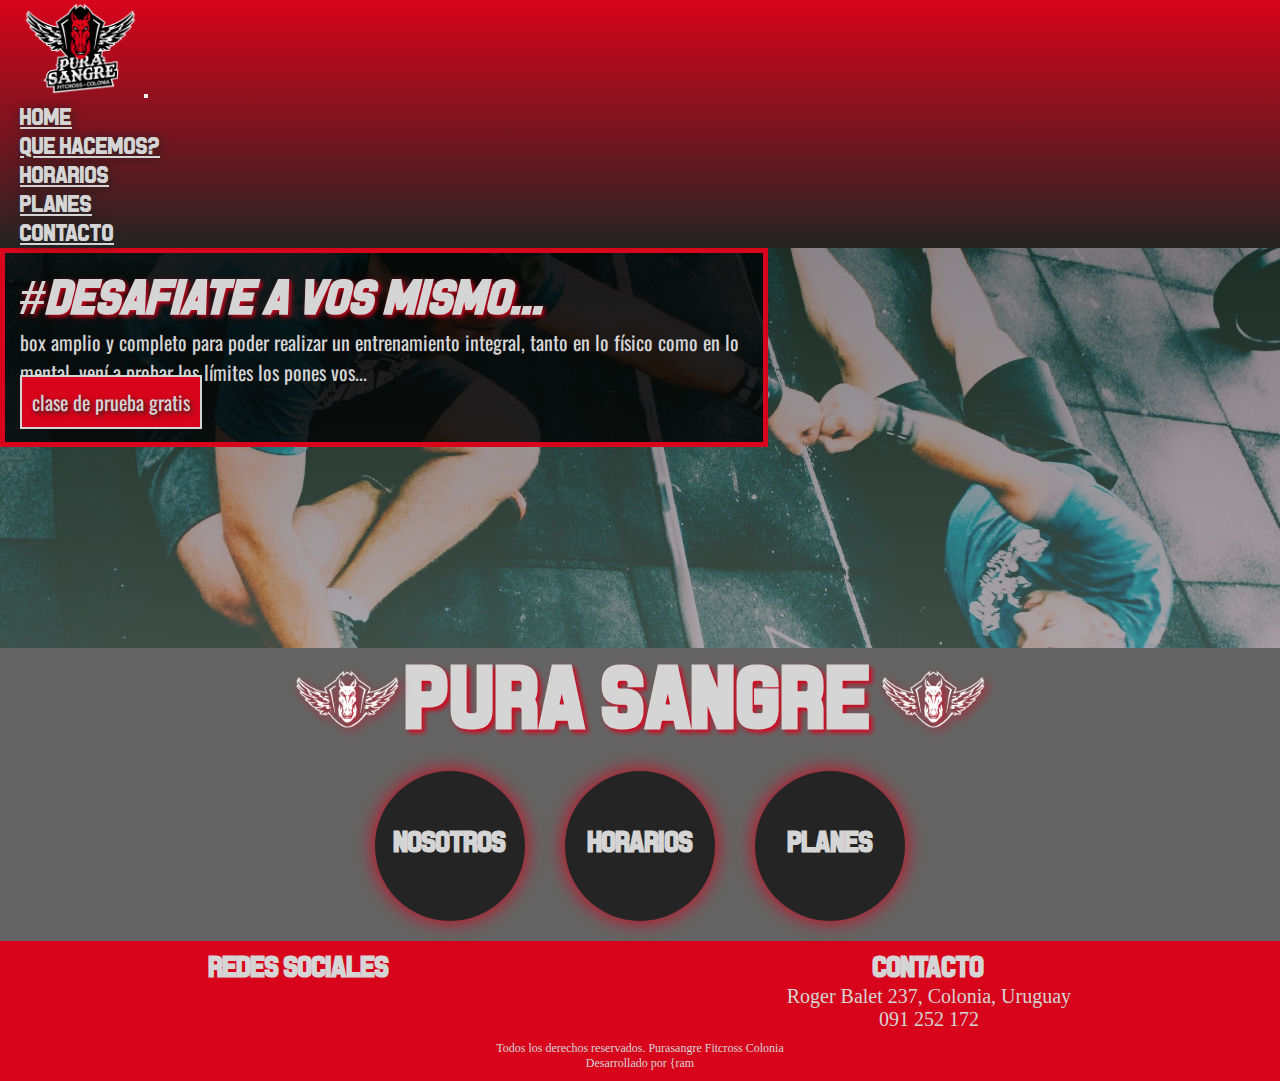
==== index.html @ 0e7aff72 "segunda entrega index y contacto con bs aplicado y responsive" ====
<!DOCTYPE html>
<html lang="es">

<head>
    <meta charset="UTF-8">
    <meta http-equiv="X-UA-Compatible" content="IE=edge">
    <meta name="viewport" content="width=device-width, initial-scale=1.0">

    <link rel="stylesheet" href="https://cdnjs.cloudflare.com/ajax/libs/font-awesome/6.3.0/css/all.min.css"
        integrity="sha512-SzlrxWUlpfuzQ+pcUCosxcglQRNAq/DZjVsC0lE40xsADsfeQoEypE+enwcOiGjk/bSuGGKHEyjSoQ1zVisanQ=="
        crossorigin="anonymous" referrerpolicy="no-referrer" />

    <link rel="stylesheet" href="https://cdn.jsdelivr.net/npm/bootstrap@4.6.2/dist/css/bootstrap.min.css"
        integrity="sha384-xOolHFLEh07PJGoPkLv1IbcEPTNtaed2xpHsD9ESMhqIYd0nLMwNLD69Npy4HI+N" crossorigin="anonymous">

    <link rel="shortcut icon" href="./assets/img/icono.png" type="image/x-icon">

    <title>PuraSangre Fitcross</title>

    <link rel="stylesheet" href="assets/css/style.css">
</head>

<body>
    <header>
        <!-- inicia menu navbar -->
        <nav class="navbar navbar-expand-lg navbar-dark menu">
            <!-- Brand -->
            <a class="navbar-brand logo" href="#"><img src="./assets/img/logoPura.png" alt="Logo"
                    style="width: 120px;"></a>

            <!-- Toggler/collapsibe Button -->
            <button class="navbar-toggler" type="button" data-toggle="collapse" data-target="#collapsibleNavbar">
                <span class="navbar-toggler-icon"></span>
            </button>

            <!-- Navbar links -->
            <div class="collapse navbar-collapse justify-content-end" id="collapsibleNavbar">
                <ul class="navbar-nav">
                    <li class="nav-item">
                        <a class="nav-link" href="#">Home</a>
                    </li>
                    <li class="nav-item">
                        <a class="nav-link" href="#">Que hacemos?</a>
                    </li>
                    <li class="nav-item">
                        <a class="nav-link" href="#">Horarios</a>
                    </li>
                    <li class="nav-item">
                        <a class="nav-link" href="#">Planes</a>
                    </li>
                    <li class="nav-item">
                        <a class="nav-link" href="./pages/contacto.html">Contacto</a>
                    </li>
                </ul>
            </div>
        </nav>
        <!-- fin menu navbar -->

    </header>

    <!-- incia jumbotron portada -->

    <div class="jumbotron">
        <div>
            <h2>#desafiate a vos mismo...</h2>
            <p>box amplio y completo para poder realizar un entrenamiento integral, tanto en lo físico como en lo
                mental, vení a probar los límites los pones vos...</p>
            <a href="#">clase de prueba gratis</a>
        </div>
    </div>
    <!-- fin jumbotron portada -->

    <main class="fondoMain mainIndex">
        <div class="titulo">
            <img class="logoBlanco" src="./assets/img/logoBlanco.png" alt="logo Pura Sangre">
            <h1>pura sangre</h1>
            <img class="logoBlanco" src="./assets/img/logoBlanco.png" alt="logo pura sangre">
        </div>

        <div class="contenedorMainIndex">
            <div class="mainItemIndex">
                <a href="./pages/queHacemos.html">
                    <i class="fa-solid fa-dumbbell"></i>
                    <h4>nosotros</h4>
                </a>
            </div>
            <div class="mainItemIndex">
                <a href="./pages/horarios.html">
                    <i class="fa-solid fa-clock"></i>
                    <h4>horarios</h4>
                </a>
            </div>
            <div class="mainItemIndex">
                <a href="./pages/planes.html">
                    <i class="fa-solid fa-rectangle-list"></i>
                    <h4>planes</h4>
                </a>
            </div>
        </div>
    </main>
    <footer>
        <div class="contenedorFooter">
            <section>
                <h4>redes sociales</h4>
                <a href="https://www.instagram.com/purasangretraining/"><i class="fa-brands fa-instagram"></i></a>
                <a href="https://www.facebook.com/profile.php?id=100067583022317"><i
                        class="fa-brands fa-square-facebook redes"></i></a>
            </section>
            <section>
                <h4>contacto</h4>
                <p><i class="fa-solid fa-location-crosshairs"></i> Roger Balet 237, Colonia, Uruguay</p>
                <p><i class="fa-solid fa-phone"></i> 091 252 172</p>
            </section>
        </div>
        <p class="derechos">Todos los derechos reservados. Purasangre Fitcross Colonia<br>Desarrollado por {ram</p>
    </footer>

    <script src="https://cdn.jsdelivr.net/npm/jquery@3.5.1/dist/jquery.slim.min.js"
        integrity="sha384-DfXdz2htPH0lsSSs5nCTpuj/zy4C+OGpamoFVy38MVBnE+IbbVYUew+OrCXaRkfj"
        crossorigin="anonymous"></script>
    <script src="https://cdn.jsdelivr.net/npm/popper.js@1.16.1/dist/umd/popper.min.js"
        integrity="sha384-9/reFTGAW83EW2RDu2S0VKaIzap3H66lZH81PoYlFhbGU+6BZp6G7niu735Sk7lN"
        crossorigin="anonymous"></script>
    <script src="https://cdn.jsdelivr.net/npm/bootstrap@4.6.2/dist/js/bootstrap.min.js"
        integrity="sha384-+sLIOodYLS7CIrQpBjl+C7nPvqq+FbNUBDunl/OZv93DB7Ln/533i8e/mZXLi/P+"
        crossorigin="anonymous"></script>
</body>

</html>
---- assets/css/style.css ----
@import url("https://fonts.googleapis.com/css2?family=Oswald&display=swap");
@font-face {
  font-family: piston;
  src: url(../fonts/Piston\ Pressure.otf);
}
* {
  margin: 0;
  padding: 0;
  box-sizing: border-box;
}

h1 {
  color: #d5d5d6;
  font-family: "piston";
  font-size: 90px;
  letter-spacing: 1px;
  text-shadow: 3px 3px 5px #d7041b;
}

@media only screen and (max-width: 720px) {
  h1 {
    font-size: 60px;
  }
}
@media only screen and (max-width: 500px) {
  h1 {
    font-size: 40px;
  }
}
h2 {
  font-family: "piston";
  font-size: 50px;
  letter-spacing: 1px;
  color: #d5d5d6;
  text-shadow: 2px 2px 5px #d7041b;
  font-style: italic;
}

h3 {
  font-family: "piston";
  font-size: 40px;
}

h4 {
  font-family: "piston";
  font-size: 30px;
  color: #d5d5d6;
}

p {
  font-size: 20px;
  color: #d5d5d6;
}

.menu {
  background-image: linear-gradient(to top, #242424 0%, #d7041b 100%);
}
.menu a {
  font-family: "piston";
  font-size: 25px;
  color: #d5d5d6 !important;
  text-shadow: 1px 1px 10px #242424;
  margin-left: 20px;
}
.menu a:hover {
  color: #242424 !important;
  text-shadow: 1px 1px 10px #d7041b;
  transition: all 0.3s;
}

.logo:hover {
  transform: scale(1.09);
  transition: all 0.5s;
  filter: drop-shadow(3px 3px 10px #d5d5d6);
}

.jumbotron {
  background-color: #242424;
  background-image: linear-gradient(rgba(36, 36, 36, 0.5), rgba(100, 100, 100, 0.5)), url(../img/saludo2.jpg);
  background-size: cover;
  background-position: center;
  height: 400px;
  border-radius: 0;
  margin-bottom: 0;
}
.jumbotron div {
  padding: 15px 15px 25px 15px;
  background-color: rgba(0, 0, 0, 0.8);
  color: #d5d5d6;
  width: 60%;
  height: auto;
  border: 5px solid #d7041b;
  font-family: "Oswald", sans-serif;
}
.jumbotron div a {
  color: #d5d5d6;
  background-color: #d7041b;
  text-shadow: 2px 2px 5px #242424;
  border: 2px solid #d5d5d6;
  border-radius: 0;
  font-size: 20px;
  padding: 10px 10px;
  text-decoration: none;
}
.jumbotron div a:hover {
  background-color: #242424;
  text-shadow: 0px 0px 5px #d7041b;
}

@media only screen and (max-width: 800px) {
  .jumbotron div {
    width: 100%;
  }
}
.fondoMain {
  background-color: #646464;
}

.mainIndex {
  width: 100%;
  text-align: center;
}

.titulo {
  width: 100%;
  display: flex;
  align-items: center;
  justify-content: center;
}
.titulo .logoBlanco {
  width: 120px;
  height: 68px;
  filter: drop-shadow(3px 3px 5px #d7041b);
}
@media only screen and (max-width: 720px) {
  .titulo .logoBlanco {
    width: 90px;
    height: 51px;
  }
}
@media only screen and (max-width: 500px) {
  .titulo .logoBlanco {
    width: 60px;
    height: 34px;
  }
}

.contenedorMainIndex {
  display: flex;
  flex-direction: row;
  justify-content: center;
  padding: 20px;
}
.contenedorMainIndex .mainItemIndex {
  margin: 0 20px;
  display: flex;
  flex-direction: column;
  justify-content: center;
  color: #d5d5d6;
  background-color: #242424;
  box-shadow: 0px 0px 20px #d7041b;
  width: 150px;
  height: 150px;
  border-radius: 150px;
  padding: 0px 5px 5px 5px;
}
.contenedorMainIndex .mainItemIndex a {
  color: #d5d5d6;
  text-decoration: none;
  font-size: 30px;
}
.contenedorMainIndex .mainItemIndex a:hover {
  color: #d7041b;
  font-size: 34px;
  transition: all 0.3s;
}
@media only screen and (max-width: 620px) {
  .contenedorMainIndex .mainItemIndex {
    margin: 10px 0;
  }
}

@media only screen and (max-width: 620px) {
  .contenedorMainIndex {
    flex-direction: column;
    align-items: center;
  }
}
footer {
  background-color: #d7041b;
  color: #d5d5d6;
  text-align: center;
  padding: 10px;
}
footer .contenedorFooter {
  color: #d5d5d6;
  display: flex;
  justify-content: space-around;
  margin-bottom: 10px;
}
footer .contenedorFooter a {
  text-decoration: none;
  color: #d5d5d6;
  font-size: 25px;
  letter-spacing: 3px;
}
footer .derechos {
  font-size: 12px;
}

.formContacto {
  font-family: "Oswald", sans-serif;
  color: #d5d5d6;
  background-color: #242424;
  padding-bottom: 20px;
}
.formContacto .btnEnviar {
  background-color: #d7041b;
  color: #d5d5d6;
  font-size: 20px;
}
.formContacto .btnEnviar:hover {
  background-color: #d5d5d6;
  color: #d7041b;
}

.miMapa {
  margin-top: 15px;
  margin-bottom: 15px;
  width: 100%;
  height: 300px;
}/*# sourceMappingURL=style.css.map */
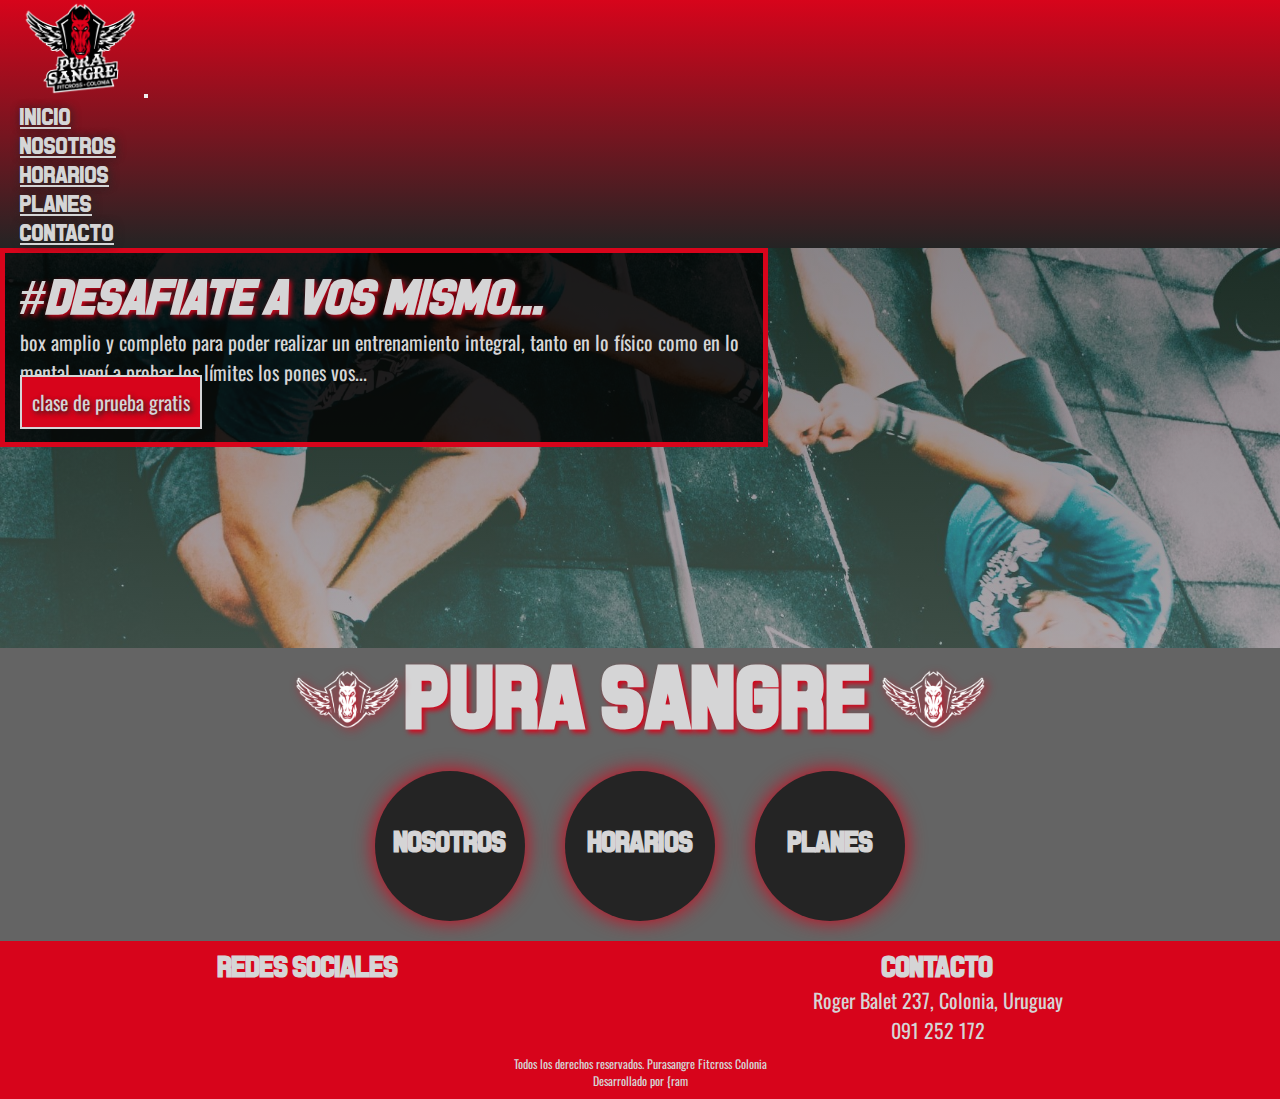
==== commit a78ce46c: "preentrega 3, estilos en todas las pag y seo aplicado" ====
--- a/index.html
+++ b/index.html
@@ -5,6 +5,8 @@
     <meta charset="UTF-8">
     <meta http-equiv="X-UA-Compatible" content="IE=edge">
     <meta name="viewport" content="width=device-width, initial-scale=1.0">
+    
+    <meta name="description" content="Box de Crossfit en Colonia del Sacramento, Uruguay">
 
     <link rel="stylesheet" href="https://cdnjs.cloudflare.com/ajax/libs/font-awesome/6.3.0/css/all.min.css"
         integrity="sha512-SzlrxWUlpfuzQ+pcUCosxcglQRNAq/DZjVsC0lE40xsADsfeQoEypE+enwcOiGjk/bSuGGKHEyjSoQ1zVisanQ=="
@@ -37,16 +39,16 @@
             <div class="collapse navbar-collapse justify-content-end" id="collapsibleNavbar">
                 <ul class="navbar-nav">
                     <li class="nav-item">
-                        <a class="nav-link" href="#">Home</a>
+                        <a class="nav-link" href="#">Inicio</a>
                     </li>
                     <li class="nav-item">
-                        <a class="nav-link" href="#">Que hacemos?</a>
+                        <a class="nav-link" href="./pages/queHacemos.html">Nosotros</a>
                     </li>
                     <li class="nav-item">
-                        <a class="nav-link" href="#">Horarios</a>
+                        <a class="nav-link" href="./pages/horarios.html">Horarios</a>
                     </li>
                     <li class="nav-item">
-                        <a class="nav-link" href="#">Planes</a>
+                        <a class="nav-link" href="./pages/planes.html">Planes</a>
                     </li>
                     <li class="nav-item">
                         <a class="nav-link" href="./pages/contacto.html">Contacto</a>
@@ -65,7 +67,7 @@
             <h2>#desafiate a vos mismo...</h2>
             <p>box amplio y completo para poder realizar un entrenamiento integral, tanto en lo físico como en lo
                 mental, vení a probar los límites los pones vos...</p>
-            <a href="#">clase de prueba gratis</a>
+            <a href="./pages/contacto.html">clase de prueba gratis</a>
         </div>
     </div>
     <!-- fin jumbotron portada -->
@@ -102,8 +104,8 @@
         <div class="contenedorFooter">
             <section>
                 <h4>redes sociales</h4>
-                <a href="https://www.instagram.com/purasangretraining/"><i class="fa-brands fa-instagram"></i></a>
-                <a href="https://www.facebook.com/profile.php?id=100067583022317"><i
+                <a href="https://www.instagram.com/purasangretraining/" target="_blank"><i class="fa-brands fa-instagram"></i></a>
+                <a href="https://www.facebook.com/profile.php?id=100067583022317" target="_blank"><i
                         class="fa-brands fa-square-facebook redes"></i></a>
             </section>
             <section>
--- a/assets/css/style.css
+++ b/assets/css/style.css
@@ -22,11 +22,6 @@
     font-size: 60px;
   }
 }
-@media only screen and (max-width: 500px) {
-  h1 {
-    font-size: 40px;
-  }
-}
 h2 {
   font-family: "piston";
   font-size: 50px;
@@ -48,6 +43,7 @@
 }
 
 p {
+  font-family: "Oswald", sans-serif;
   font-size: 20px;
   color: #d5d5d6;
 }
@@ -72,6 +68,28 @@
   transform: scale(1.09);
   transition: all 0.5s;
   filter: drop-shadow(3px 3px 10px #d5d5d6);
+}
+
+footer {
+  background-color: #d7041b;
+  color: #d5d5d6;
+  text-align: center;
+  padding: 10px;
+}
+footer .contenedorFooter {
+  color: #d5d5d6;
+  display: flex;
+  justify-content: space-around;
+  margin-bottom: 10px;
+}
+footer .contenedorFooter a {
+  text-decoration: none;
+  color: #d5d5d6;
+  font-size: 25px;
+  letter-spacing: 3px;
+}
+footer .derechos {
+  font-size: 12px;
 }
 
 .jumbotron {
@@ -140,8 +158,8 @@
 }
 @media only screen and (max-width: 500px) {
   .titulo .logoBlanco {
-    width: 60px;
-    height: 34px;
+    width: 0px;
+    height: 0px;
   }
 }
 
@@ -186,28 +204,6 @@
     align-items: center;
   }
 }
-footer {
-  background-color: #d7041b;
-  color: #d5d5d6;
-  text-align: center;
-  padding: 10px;
-}
-footer .contenedorFooter {
-  color: #d5d5d6;
-  display: flex;
-  justify-content: space-around;
-  margin-bottom: 10px;
-}
-footer .contenedorFooter a {
-  text-decoration: none;
-  color: #d5d5d6;
-  font-size: 25px;
-  letter-spacing: 3px;
-}
-footer .derechos {
-  font-size: 12px;
-}
-
 .formContacto {
   font-family: "Oswald", sans-serif;
   color: #d5d5d6;
@@ -229,4 +225,120 @@
   margin-bottom: 15px;
   width: 100%;
   height: 300px;
+}
+
+.contenedorQueHace {
+  padding: 20px;
+  background-image: linear-gradient(rgba(100, 100, 100, 0.5), rgba(215, 4, 27, 0.5)), url(../img/puraBox.jpg);
+  background-color: #646464;
+  background-position: center;
+  background-size: cover;
+  display: flex;
+  flex-direction: column;
+  align-items: center;
+}
+.contenedorQueHace .itemQueHace {
+  width: 95%;
+  background-color: rgba(0, 0, 0, 0.9);
+  border-radius: 10px;
+  padding: 15px;
+  color: #d5d5d6;
+  margin-bottom: 10px;
+}
+
+.lineUp {
+  animation: 2s anim-lineUp ease-out;
+}
+
+@keyframes anim-lineUp {
+  0% {
+    opacity: 0;
+    transform: translateY(80%);
+  }
+  20% {
+    opacity: 0;
+  }
+  50% {
+    opacity: 1;
+    transform: translateY(0%);
+  }
+  100% {
+    opacity: 1;
+    transform: translateY(0%);
+  }
+}
+.fondoHorarios {
+  background-color: #646464;
+  background-image: linear-gradient(rgba(100, 100, 100, 0.5), rgba(215, 4, 27, 0.5)), url(../img/afuera.jpeg);
+  background-size: cover;
+  background-position: center;
+  padding: 20px;
+  display: flex;
+  justify-content: center;
+}
+.fondoHorarios .contenedorHorarios {
+  width: 60%;
+  background-color: rgba(0, 0, 0, 0.8);
+  border-radius: 10px;
+  padding: 15px;
+  color: #d5d5d6;
+  display: grid;
+  grid-template-columns: repeat(2, 1fr);
+  text-align: center;
+}
+@media only screen and (max-width: 800px) {
+  .fondoHorarios .contenedorHorarios {
+    width: 95%;
+  }
+  .fondoHorarios h2 {
+    font-size: 40px;
+  }
+}
+@media only screen and (max-width: 640px) {
+  .fondoHorarios .contenedorHorarios {
+    grid-template-columns: repeat(1, 1fr);
+  }
+}
+@media only screen and (max-width: 360px) {
+  .fondoHorarios h2 {
+    font-size: 28px;
+  }
+}
+
+.fondoPlanes {
+  background-color: #646464;
+  background-image: linear-gradient(rgba(100, 100, 100, 0.5), rgba(215, 4, 27, 0.5)), url(../img/horarios.png);
+  background-size: contain;
+  background-position: center;
+  padding: 20px;
+  display: flex;
+  justify-content: center;
+}
+.fondoPlanes .contenedorPlanes {
+  width: 60%;
+  background-color: rgba(0, 0, 0, 0.8);
+  border-radius: 10px;
+  padding: 15px;
+  color: #d5d5d6;
+  text-align: center;
+}
+.fondoPlanes .contenedorPlanes .filaPlanes {
+  display: grid;
+  grid-template-columns: repeat(2, 1fr);
+}
+@media only screen and (max-width: 900px) {
+  .fondoPlanes .contenedorPlanes {
+    width: 95%;
+  }
+  .fondoPlanes h2 {
+    font-size: 40px;
+  }
+}
+@media only screen and (max-width: 360px) {
+  .fondoPlanes h2 {
+    font-size: 20px;
+  }
+  .fondoPlanes h4 {
+    font-size: 16px;
+  }
 }/*# sourceMappingURL=style.css.map */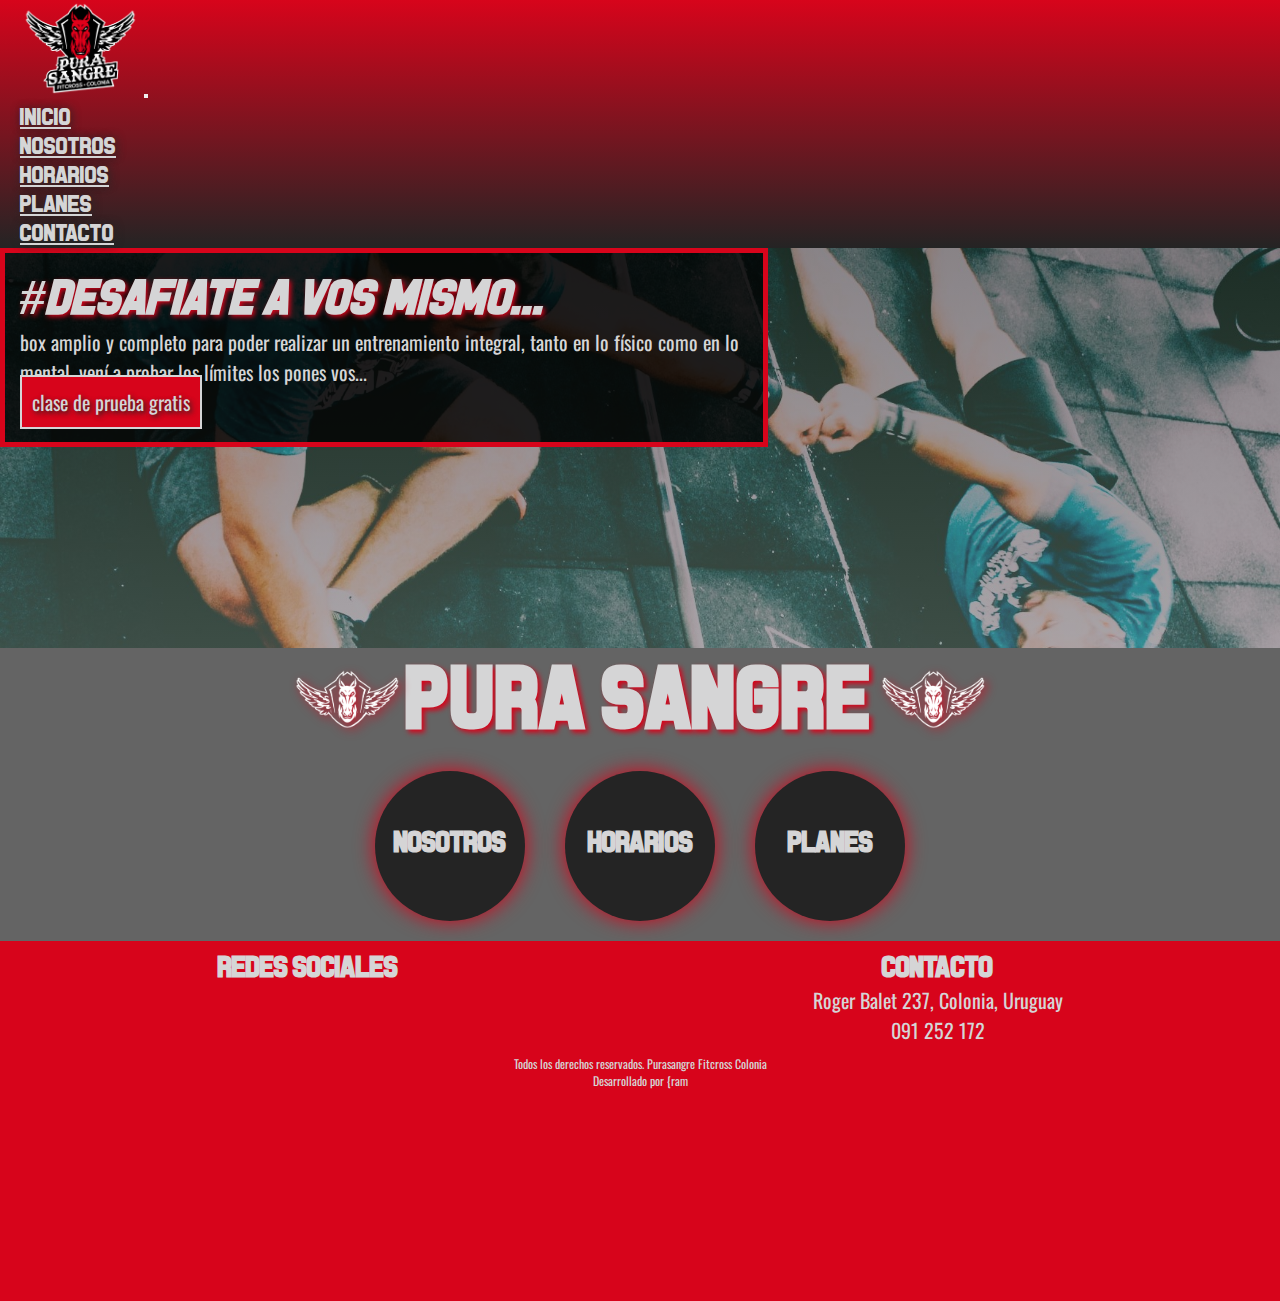
==== commit 509c49a4: "ajustes para entrega final" ====
--- a/index.html
+++ b/index.html
@@ -4,9 +4,9 @@
 <head>
     <meta charset="UTF-8">
     <meta http-equiv="X-UA-Compatible" content="IE=edge">
+    <meta name="description" content="Box de Crossfit en Colonia del Sacramento, Uruguay">
+    <meta name="keywords" content="Box, CrossFit, entrenamiento, funcional, gimnasio, colonia">
     <meta name="viewport" content="width=device-width, initial-scale=1.0">
-    
-    <meta name="description" content="Box de Crossfit en Colonia del Sacramento, Uruguay">
 
     <link rel="stylesheet" href="https://cdnjs.cloudflare.com/ajax/libs/font-awesome/6.3.0/css/all.min.css"
         integrity="sha512-SzlrxWUlpfuzQ+pcUCosxcglQRNAq/DZjVsC0lE40xsADsfeQoEypE+enwcOiGjk/bSuGGKHEyjSoQ1zVisanQ=="
@@ -17,7 +17,7 @@
 
     <link rel="shortcut icon" href="./assets/img/icono.png" type="image/x-icon">
 
-    <title>PuraSangre Fitcross</title>
+    <title>PuraSangre Fitcross - Inicio</title>
 
     <link rel="stylesheet" href="assets/css/style.css">
 </head>
--- a/assets/css/style.css
+++ b/assets/css/style.css
@@ -75,6 +75,7 @@
   color: #d5d5d6;
   text-align: center;
   padding: 10px;
+  min-height: 40vh;
 }
 footer .contenedorFooter {
   color: #d5d5d6;
